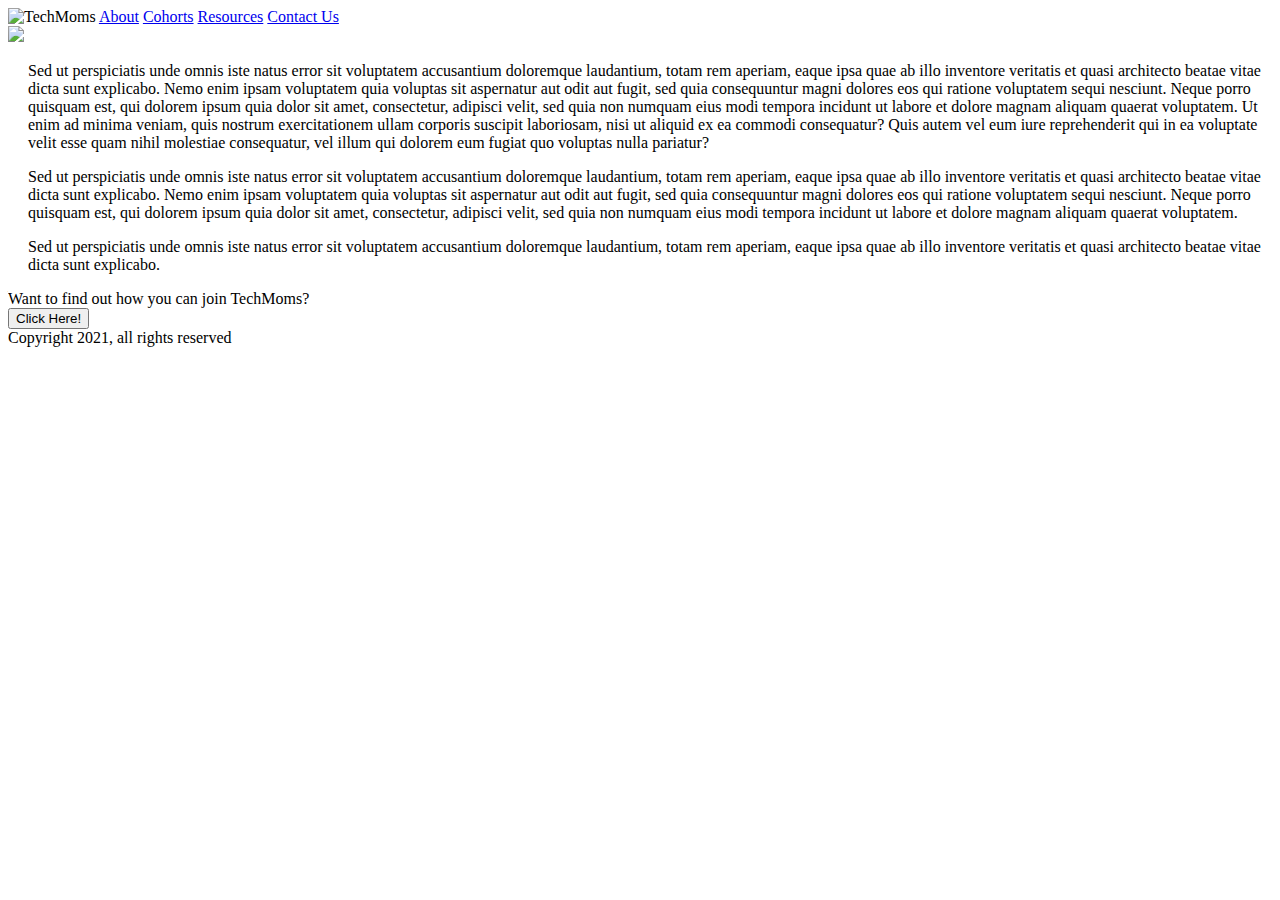
==== about.html @ b555156a "my first commit" ====
<!DOCTYPE html>
<html>

<head>
    <meta charset="utf-8" />
    <meta name="viewport" content="width=device-width, initial-scale=1">
    <!-- Title of out tab -->
    <title>TechMoms</title>
    <!-- We are importing our css styles here -->
    <link rel="stylesheet" href="style.css">
    <!-- We are setting the tab icon here -->
    <link rel="icon" href="assets/techMoms-logo.PNG" type="image/x-icon">
    <!-- We are importing icons here -->
    <link rel="stylesheet" href="https://use.fontawesome.com/releases/v5.7.1/css/all.css"
        integrity="sha384-fnmOCqbTlWIlj8LyTjo7mOUStjsKC4pOpQbqyi7RrhN7udi9RwhKkMHpvLbHG9Sr" crossorigin="anonymous" />
    <!-- We are importing google fonts here -->
    <link href="https://fonts.googleapis.com/css2?family=Montserrat:wght@400;500&display=swap" rel="stylesheet">
</head>

<body>
    <!-- Grid -->
    <div class="grid-container">
        <!-- Header -->
        <header class="header-container">
            <!-- Navigation -->
            <nav class="header-flex">
                <img src="assets/techMoms-logo.PNG" alt="TechMoms" width="300px">
                <a href="#">About</a>
                <a href="#">Cohorts</a>
                <a href="#">Resources</a>
                <a href="#">Contact Us</a>
            </nav>
        </header>

        <!-- Body -->
        <main class="body-container">
            <div class="body-flex">
                <div>
                    <img src="assets/techMoms-spring-2021.PNG" width="500px">
                </div>

                <div style="margin-left: 20px">
                    <p>
                        Sed ut perspiciatis unde omnis iste natus error sit voluptatem accusantium doloremque
                        laudantium, totam rem aperiam, eaque ipsa quae ab illo inventore veritatis et quasi
                        architecto beatae vitae dicta sunt explicabo. Nemo enim ipsam voluptatem quia voluptas
                        sit aspernatur aut odit aut fugit, sed quia consequuntur magni dolores eos qui ratione
                        voluptatem sequi nesciunt. Neque porro quisquam est, qui dolorem ipsum quia dolor sit
                        amet, consectetur, adipisci velit, sed quia non numquam eius modi tempora incidunt ut
                        labore et dolore magnam aliquam quaerat voluptatem. Ut enim ad minima veniam, quis
                        nostrum exercitationem ullam corporis suscipit laboriosam, nisi ut aliquid ex ea commodi
                        consequatur? Quis autem vel eum iure reprehenderit qui in ea voluptate velit esse quam
                        nihil molestiae consequatur, vel illum qui dolorem eum fugiat quo voluptas nulla pariatur?
                    </p>
                    <p>
                        Sed ut perspiciatis unde omnis iste natus error sit voluptatem accusantium doloremque
                        laudantium, totam rem aperiam, eaque ipsa quae ab illo inventore veritatis et quasi
                        architecto beatae vitae dicta sunt explicabo. Nemo enim ipsam voluptatem quia voluptas
                        sit aspernatur aut odit aut fugit, sed quia consequuntur magni dolores eos qui ratione
                        voluptatem sequi nesciunt. Neque porro quisquam est, qui dolorem ipsum quia dolor sit
                        amet, consectetur, adipisci velit, sed quia non numquam eius modi tempora incidunt ut
                        labore et dolore magnam aliquam quaerat voluptatem.
                    </p>
                    <p>
                        Sed ut perspiciatis unde omnis iste natus error sit voluptatem accusantium doloremque
                        laudantium, totam rem aperiam, eaque ipsa quae ab illo inventore veritatis et quasi
                        architecto beatae vitae dicta sunt explicabo.
                    </p>
                </div>
            </div>
        </main>

        <!-- SIDEBAR -->
        <div class="sidebar-container">
            <div class="sidebar-content">
                Want to find out how you can join TechMoms?
            </div>
            <button class="sidebar-btn">Click Here!</button>
        </div>

        <!-- Footer -->
        <footer class="footer-container">
            <div>
                <div>
                    <i class="fab fa-facebook-square fa-3x mt-10"></i>
                    <i class="fab fa-linkedin fa-3x mt-10"></i>
                    <i class="fab fa-twitter-square fa-3x"></i>
                </div>

                <div>
                    Copyright 2021, all rights reserved
                </div>
            </div>
        </footer>
    </div>

</body>

</html>
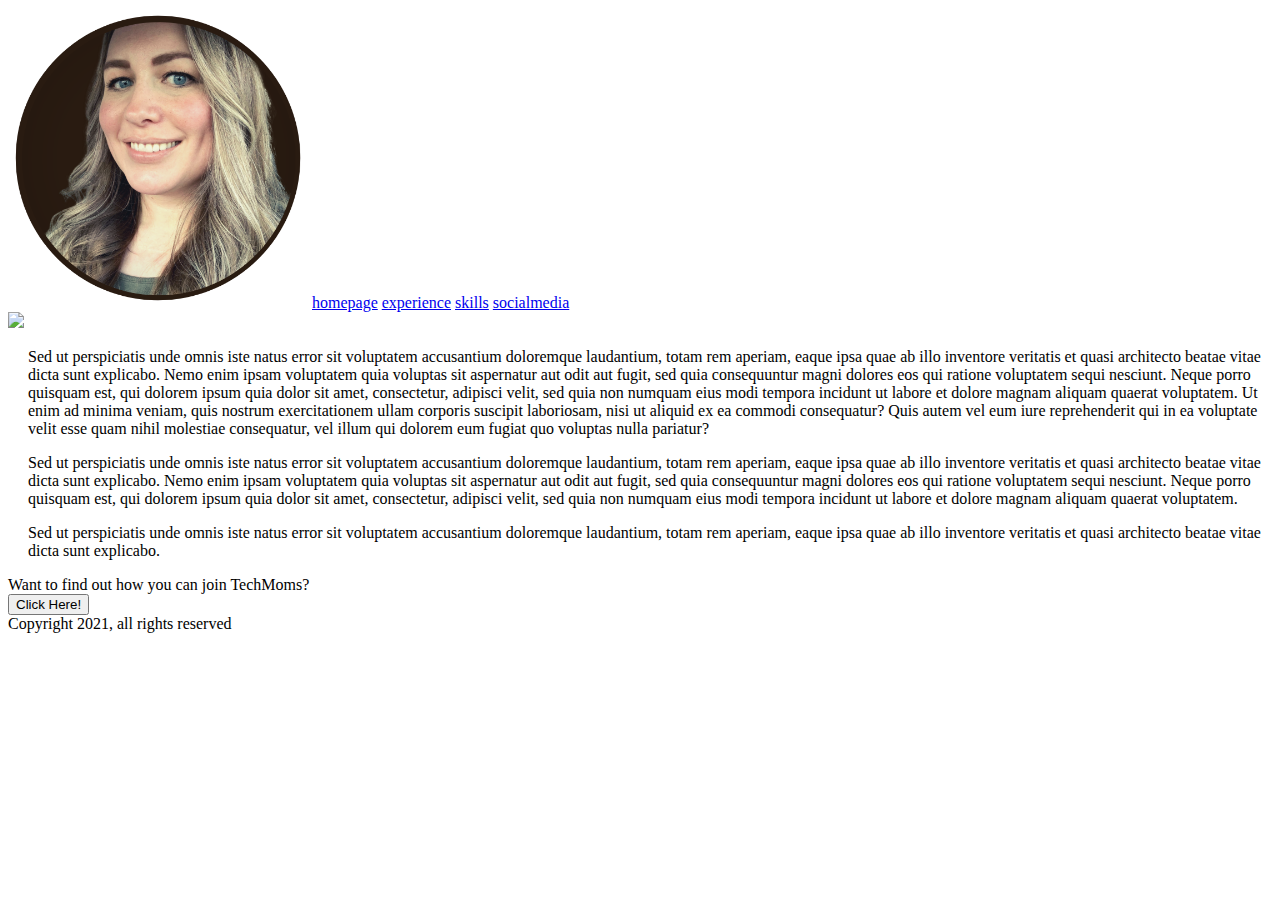
==== commit 5c7abc27: "pushing up files" ====
--- a/about.html
+++ b/about.html
@@ -7,14 +7,15 @@
     <!-- Title of out tab -->
     <title>TechMoms</title>
     <!-- We are importing our css styles here -->
-    <link rel="stylesheet" href="style.css">
+    <link rel="stylesheet" href="about.css">
     <!-- We are setting the tab icon here -->
-    <link rel="icon" href="assets/techMoms-logo.PNG" type="image/x-icon">
+    <link rel="icon" href="assets/Laurie_profile.png">
     <!-- We are importing icons here -->
     <link rel="stylesheet" href="https://use.fontawesome.com/releases/v5.7.1/css/all.css"
         integrity="sha384-fnmOCqbTlWIlj8LyTjo7mOUStjsKC4pOpQbqyi7RrhN7udi9RwhKkMHpvLbHG9Sr" crossorigin="anonymous" />
     <!-- We are importing google fonts here -->
     <link href="https://fonts.googleapis.com/css2?family=Montserrat:wght@400;500&display=swap" rel="stylesheet">
+
 </head>
 
 <body>
@@ -24,11 +25,11 @@
         <header class="header-container">
             <!-- Navigation -->
             <nav class="header-flex">
-                <img src="assets/techMoms-logo.PNG" alt="TechMoms" width="300px">
-                <a href="#">About</a>
-                <a href="#">Cohorts</a>
-                <a href="#">Resources</a>
-                <a href="#">Contact Us</a>
+                <img src="assets/Laurie_profile.png" alt="Laurie profile" width="300px">
+                <a href="#">homepage</a>
+                <a href="#">experience</a>
+                <a href="#">skills</a>
+                <a href="#">socialmedia</a>
             </nav>
         </header>
 
--- a/about.css
+++ b/about.css
@@ -0,0 +1,41 @@
+/* Style the navigation menu */
+.topnav {
+    overflow: hidden;
+    background-color: #333;
+    position: relative;
+  }
+  
+  /* Hide the links inside the navigation menu (except for logo/home) */
+  .topnav #myLinks {
+    display: none;
+  }
+  
+  /* Style navigation menu links */
+  .topnav a {
+    color: white;
+    padding: 14px 16px;
+    text-decoration: none;
+    font-size: 17px;
+    display: block;
+  }
+  
+  /* Style the hamburger menu */
+  .topnav a.icon {
+    background: black;
+    display: block;
+    position: absolute;
+    right: 0;
+    top: 0;
+  }
+  
+  /* Add a grey background color on mouse-over */
+  .topnav a:hover {
+    background-color: #ddd;
+    color: black;
+  }
+  
+  /* Style the active link (or home/logo) */
+  .active {
+    background-color: #4CAF50;
+    color: white;
+  }